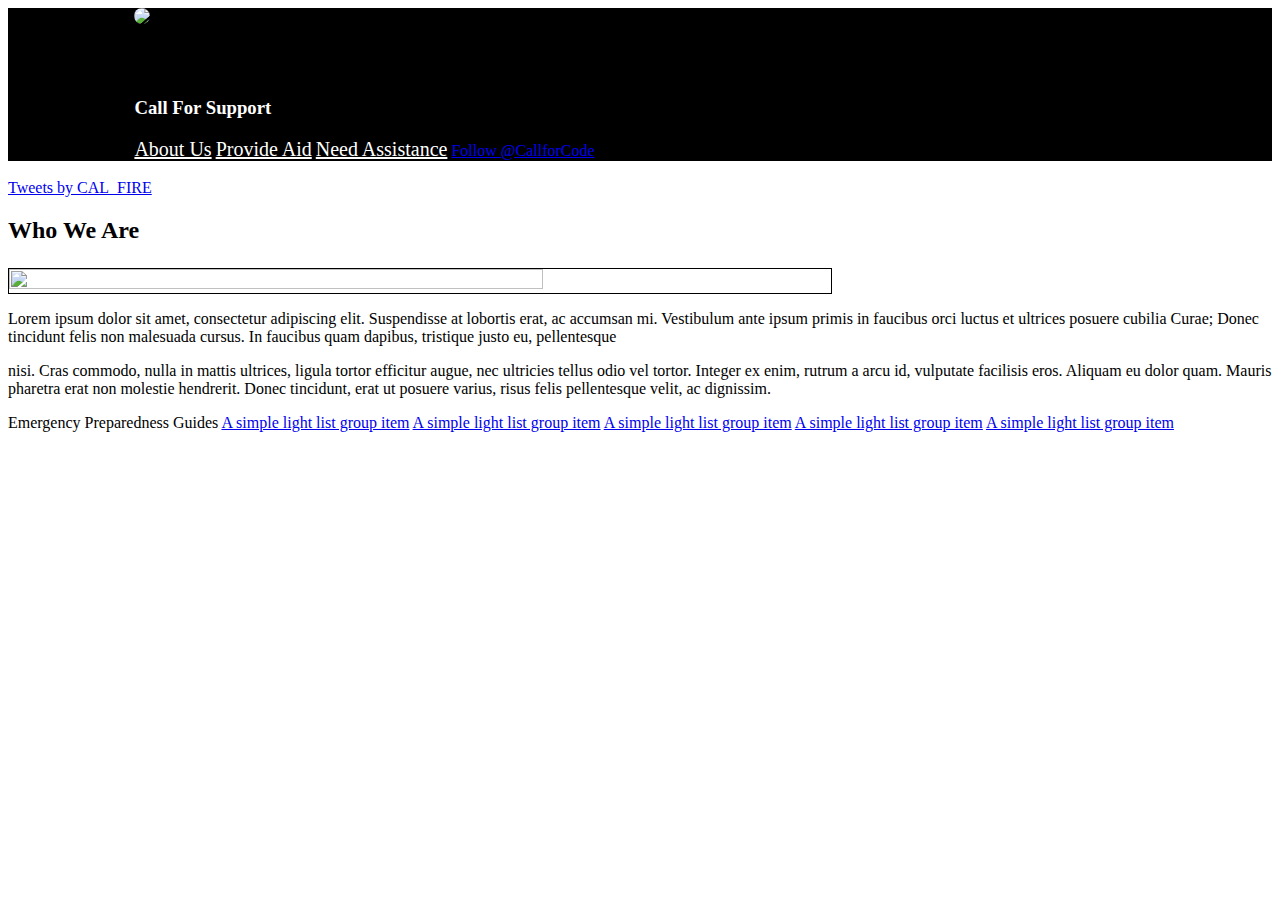
==== index.html @ be0e993f "About Us Page" ====
<!DOCTYPE html>
<html lang="en">

<head>
  <meta charset="UTF-8">
  <title> Call for Support </title>
  <link rel="stylesheet" href="https://stackpath.bootstrapcdn.com/bootstrap/4.1.1/css/bootstrap.min.css" integrity="sha384-WskhaSGFgHYWDcbwN70/dfYBj47jz9qbsMId/iRN3ewGhXQFZCSftd1LZCfmhktB"
    crossorigin="anonymous">
  <link rel="stylesheet" type="text/css" href="style.css">

</head>
<header>
  <div class="container-fluid" id="header">
    <div class "row">
      <div class="col-12">
        <div class="jumbotron jumbotron-fluid">
          <div class="row">
            <div class="col-md-2">
              <img id="radar" src="https://media.kasperskydaily.com/wp-content/uploads/sites/87/2015/07/05201606/wifi-radar-featured.jpg">
            </div>
            <div class="col-md-10">
              <div class="title">
                <h3 class="display-7">Call
                  <span> For </span>Support</h3>
                <nav class="nav nav-pills nav-justified">
                  <a class="nav-link" href="#">About Us</a>
                  <a class="nav-link" href="#">Provide Aid</a>
                  <a class="nav-link" href="#">Need Assistance</a>
                  <a href="https://twitter.com/CallforCode?ref_src=twsrc%5Etfw" class="twitter-follow-button" data-show-count="false">Follow @CallforCode</a>
                  <script async src="https://platform.twitter.com/widgets.js" charset="utf-8"></script>

                </nav>
              </div>
            </div>
          </div>
        </div>


      </div>
    </div>
  </div>
</header>

<body>
  <br>
  <div class="container-fluid">
    <div class="row">
      <div class="col-md-3">
        <div class="container-fluid">
        <a class="twitter-timeline" href="https://twitter.com/CAL_FIRE?ref_src=twsrc%5Etfw" data-height="550px" scrolling="yes">Tweets by CAL_FIRE</a>
        <script async src="https://platform.twitter.com/widgets.js" charset="utf-8"></script>
        
      </div>
    </div>
      <div class="col-md-6">
        <div class="content">
          <h2>Who We Are</h2>
          <div class="img">

            <img src="https://cdn.dribbble.com/users/21845/screenshots/3938419/placeholder.png" height="65%" width="65%" style="float: center; margin: 4px 10px 0px 0px; border: 1px solid #000000;">

            <p>
              Lorem ipsum dolor sit amet, consectetur adipiscing elit. Suspendisse at lobortis erat, ac accumsan mi. Vestibulum ante ipsum
              primis in faucibus orci luctus et ultrices posuere cubilia Curae; Donec tincidunt felis non malesuada cursus.
              In faucibus quam dapibus, tristique justo eu, pellentesque
            </p>
            <p>
              nisi. Cras commodo, nulla in mattis ultrices, ligula tortor efficitur augue, nec ultricies tellus odio vel tortor. Integer
              ex enim, rutrum a arcu id, vulputate facilisis eros. Aliquam eu dolor quam. Mauris pharetra erat non molestie
              hendrerit. Donec tincidunt, erat ut posuere varius, risus felis pellentesque velit, ac dignissim.
            </p>
          </div>
        </div>
      </div>
      <div class="col-md-3">
        <div class="list-group">
          <a  class="list-group-item list-group-item-action disabled">Emergency Preparedness Guides</a>


          <a href="#" class="list-group-item list-group-item-action list-group-item-light">A simple light list group item</a>
          <a href="#" class="list-group-item list-group-item-action list-group-item-light">A simple light list group item</a>
          <a href="#" class="list-group-item list-group-item-action list-group-item-light">A simple light list group item</a>
          <a href="#" class="list-group-item list-group-item-action list-group-item-light">A simple light list group item</a>
          <a href="#" class="list-group-item list-group-item-action list-group-item-light">A simple light list group item</a>
        </div>
      </div>
    </div>





  </div>


  <script src="https://code.jquery.com/jquery-3.3.1.slim.min.js" integrity="sha384-q8i/X+965DzO0rT7abK41JStQIAqVgRVzpbzo5smXKp4YfRvH+8abtTE1Pi6jizo"
    crossorigin="anonymous"></script>
  <script src="https://cdnjs.cloudflare.com/ajax/libs/popper.js/1.14.3/umd/popper.min.js" integrity="sha384-ZMP7rVo3mIykV+2+9J3UJ46jBk0WLaUAdn689aCwoqbBJiSnjAK/l8WvCWPIPm49"
    crossorigin="anonymous"></script>
  <script src="https://stackpath.bootstrapcdn.com/bootstrap/4.1.2/js/bootstrap.min.js" integrity="sha384-o+RDsa0aLu++PJvFqy8fFScvbHFLtbvScb8AjopnFD+iEQ7wo/CG0xlczd+2O/em"
    crossorigin="anonymous"></script>
  <script src="https://stackpath.bootstrapcdn.com/bootstrap/4.1.1/js/bootstrap.min.js" integrity="sha384-smHYKdLADwkXOn1EmN1qk/HfnUcbVRZyYmZ4qpPea6sjB/pTJ0euyQp0Mk8ck+5T"
    crossorigin="anonymous"></script>
</body>

</html>
---- style.css ----
/* Header */
.jumbotron {
    background-color:rgba(0, 0, 0, 0);
    color:white;
    width:100%;
    padding:0%;
    margin:0%;   
}

.title,{
    padding-top:5%;
    font-family:inherit;
    padding-left:5%;
    

}
#header {
    
    background-color:black;
    padding-left: 10%;
    padding-right:10%;
    background-image: url("https://coolbackgrounds.io/images/backgrounds/compute-83062381.png");
    background-size:50%;
    
    
}
span {
    color:white;
}
h3 {
    color:white(28, 28, 235);
    padding-top:5%;
    padding-bottom:0%;
    
}
#radar {
    max-width: 100%;
    border-radius: 50%;
}

.nav-link, .nav-tabs {
    font-size: 20px;
    color:white;
    font-family:inherit;
    border-bottom:0px;
}
.twitter-follow-button {
    margin-top:2%;
}

/* Body */
.twitter-widget-1 {
    max-height:550px;
    overflow: hidden;
}
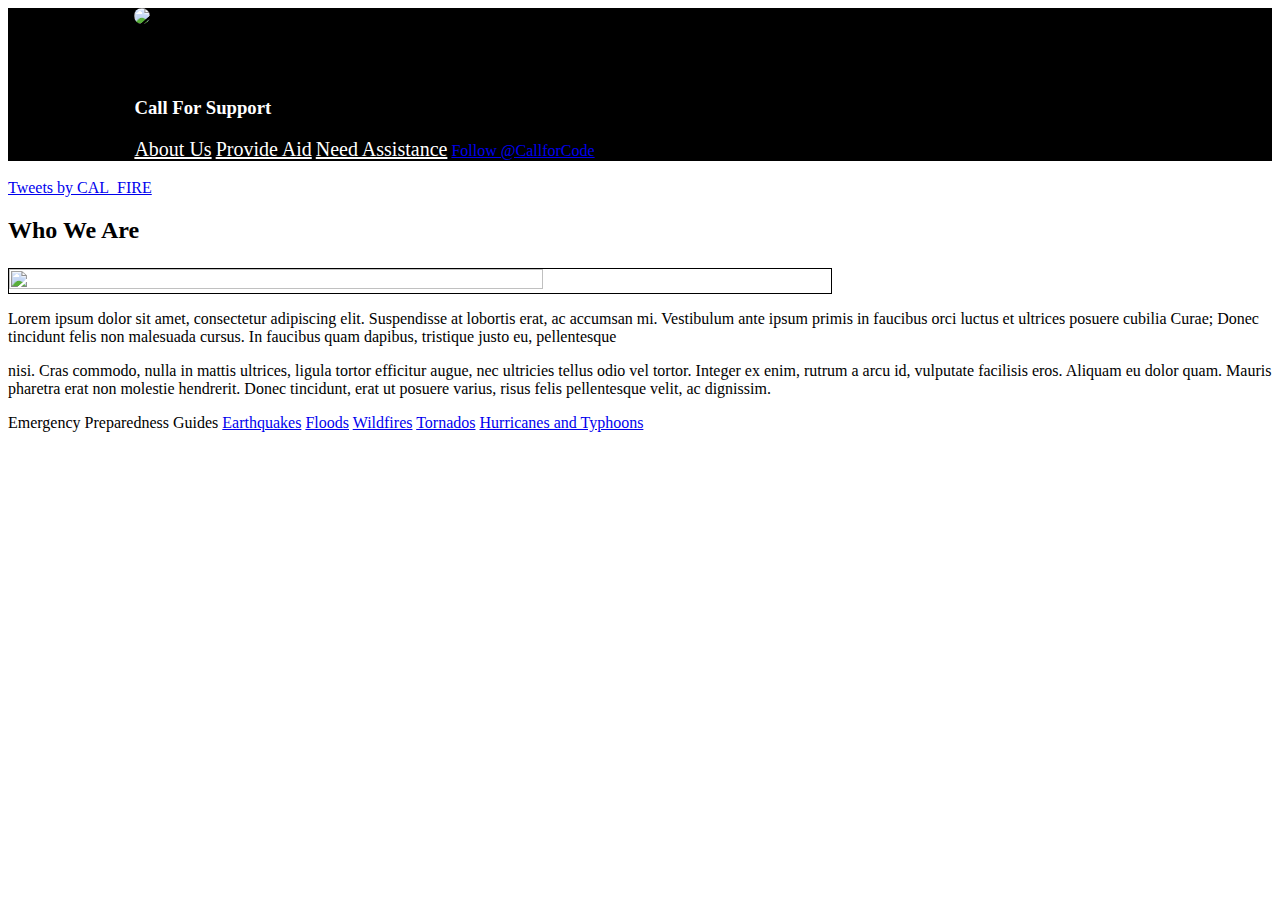
==== commit 50e256c1: "aboutUs" ====
--- a/index.html
+++ b/index.html
@@ -9,6 +9,7 @@
   <link rel="stylesheet" type="text/css" href="style.css">
 
 </head>
+<!-- Everything within the header tag should be copied across all pages -->
 <header>
   <div class="container-fluid" id="header">
     <div class "row">
@@ -77,11 +78,11 @@
           <a  class="list-group-item list-group-item-action disabled">Emergency Preparedness Guides</a>
 
 
-          <a href="#" class="list-group-item list-group-item-action list-group-item-light">A simple light list group item</a>
-          <a href="#" class="list-group-item list-group-item-action list-group-item-light">A simple light list group item</a>
-          <a href="#" class="list-group-item list-group-item-action list-group-item-light">A simple light list group item</a>
-          <a href="#" class="list-group-item list-group-item-action list-group-item-light">A simple light list group item</a>
-          <a href="#" class="list-group-item list-group-item-action list-group-item-light">A simple light list group item</a>
+          <a href="https://www.ready.gov/earthquakes" class="list-group-item list-group-item-action list-group-item-light">Earthquakes</a>
+          <a href="https://www.ready.gov/floods" class="list-group-item list-group-item-action list-group-item-light">Floods</a>
+          <a href="https://www.ready.gov/wildfires" class="list-group-item list-group-item-action list-group-item-light">Wildfires</a>
+          <a href="https://www.ready.gov/tornadoes" class="list-group-item list-group-item-action list-group-item-light">Tornados</a>
+          <a href="https://www.ready.gov/hurricanes" class="list-group-item list-group-item-action list-group-item-light">Hurricanes and Typhoons</a>
         </div>
       </div>
     </div>
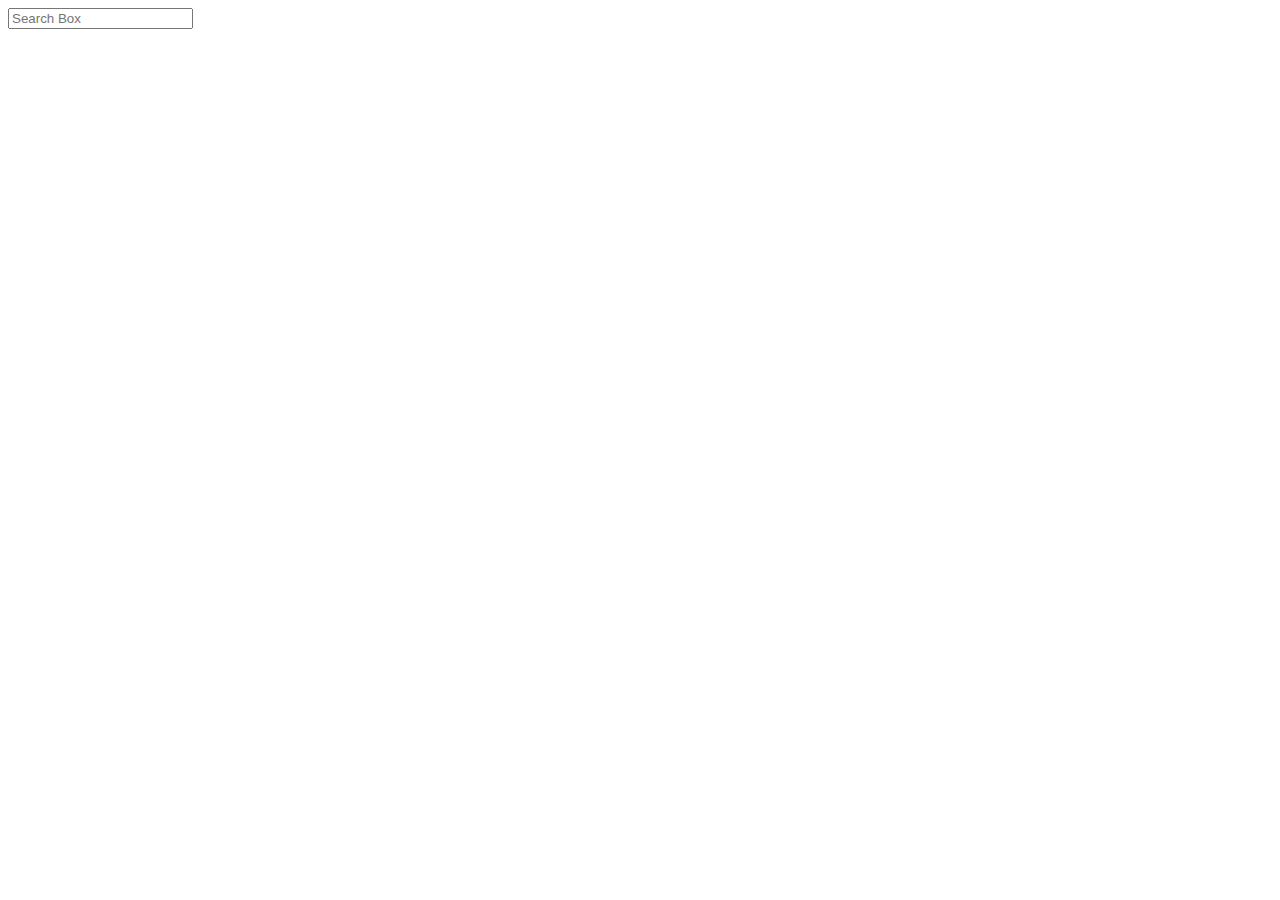
==== commit ea8cc417: "First Commit" ====
--- a/index.html
+++ b/index.html
@@ -1,107 +1,20 @@
 <!DOCTYPE html>
-<html lang="en">
+<html>
 
 <head>
-  <meta charset="UTF-8">
-  <title> Call for Support </title>
-  <link rel="stylesheet" href="https://stackpath.bootstrapcdn.com/bootstrap/4.1.1/css/bootstrap.min.css" integrity="sha384-WskhaSGFgHYWDcbwN70/dfYBj47jz9qbsMId/iRN3ewGhXQFZCSftd1LZCfmhktB"
-    crossorigin="anonymous">
-  <link rel="stylesheet" type="text/css" href="style.css">
-
+  <meta name="viewport" content="initial-scale=1.0, user-scalable=no">
+  <meta charset="utf-8">
+  <title>Places Search Box</title>
+  <link rel="stylesheet" type="text/css" media="screen" href="assets/style.css" />
+  <script type="text/javascript" src="assets/app.js"></script>
 </head>
-<!-- Everything within the header tag should be copied across all pages -->
-<header>
-  <div class="container-fluid" id="header">
-    <div class "row">
-      <div class="col-12">
-        <div class="jumbotron jumbotron-fluid">
-          <div class="row">
-            <div class="col-md-2">
-              <img id="radar" src="https://media.kasperskydaily.com/wp-content/uploads/sites/87/2015/07/05201606/wifi-radar-featured.jpg">
-            </div>
-            <div class="col-md-10">
-              <div class="title">
-                <h3 class="display-7">Call
-                  <span> For </span>Support</h3>
-                <nav class="nav nav-pills nav-justified">
-                  <a class="nav-link" href="#">About Us</a>
-                  <a class="nav-link" href="#">Provide Aid</a>
-                  <a class="nav-link" href="#">Need Assistance</a>
-                  <a href="https://twitter.com/CallforCode?ref_src=twsrc%5Etfw" class="twitter-follow-button" data-show-count="false">Follow @CallforCode</a>
-                  <script async src="https://platform.twitter.com/widgets.js" charset="utf-8"></script>
-
-                </nav>
-              </div>
-            </div>
-          </div>
-        </div>
-
-
-      </div>
-    </div>
-  </div>
-</header>
 
 <body>
-  <br>
-  <div class="container-fluid">
-    <div class="row">
-      <div class="col-md-3">
-        <div class="container-fluid">
-        <a class="twitter-timeline" href="https://twitter.com/CAL_FIRE?ref_src=twsrc%5Etfw" data-height="550px" scrolling="yes">Tweets by CAL_FIRE</a>
-        <script async src="https://platform.twitter.com/widgets.js" charset="utf-8"></script>
-        
-      </div>
-    </div>
-      <div class="col-md-6">
-        <div class="content">
-          <h2>Who We Are</h2>
-          <div class="img">
+  <input id="pac-input" class="controls" type="text" placeholder="Search Box">
+  <div id="map"></div>
 
-            <img src="https://cdn.dribbble.com/users/21845/screenshots/3938419/placeholder.png" height="65%" width="65%" style="float: center; margin: 4px 10px 0px 0px; border: 1px solid #000000;">
-
-            <p>
-              Lorem ipsum dolor sit amet, consectetur adipiscing elit. Suspendisse at lobortis erat, ac accumsan mi. Vestibulum ante ipsum
-              primis in faucibus orci luctus et ultrices posuere cubilia Curae; Donec tincidunt felis non malesuada cursus.
-              In faucibus quam dapibus, tristique justo eu, pellentesque
-            </p>
-            <p>
-              nisi. Cras commodo, nulla in mattis ultrices, ligula tortor efficitur augue, nec ultricies tellus odio vel tortor. Integer
-              ex enim, rutrum a arcu id, vulputate facilisis eros. Aliquam eu dolor quam. Mauris pharetra erat non molestie
-              hendrerit. Donec tincidunt, erat ut posuere varius, risus felis pellentesque velit, ac dignissim.
-            </p>
-          </div>
-        </div>
-      </div>
-      <div class="col-md-3">
-        <div class="list-group">
-          <a  class="list-group-item list-group-item-action disabled">Emergency Preparedness Guides</a>
-
-
-          <a href="https://www.ready.gov/earthquakes" class="list-group-item list-group-item-action list-group-item-light">Earthquakes</a>
-          <a href="https://www.ready.gov/floods" class="list-group-item list-group-item-action list-group-item-light">Floods</a>
-          <a href="https://www.ready.gov/wildfires" class="list-group-item list-group-item-action list-group-item-light">Wildfires</a>
-          <a href="https://www.ready.gov/tornadoes" class="list-group-item list-group-item-action list-group-item-light">Tornados</a>
-          <a href="https://www.ready.gov/hurricanes" class="list-group-item list-group-item-action list-group-item-light">Hurricanes and Typhoons</a>
-        </div>
-      </div>
-    </div>
-
-
-
-
-
-  </div>
-
-
-  <script src="https://code.jquery.com/jquery-3.3.1.slim.min.js" integrity="sha384-q8i/X+965DzO0rT7abK41JStQIAqVgRVzpbzo5smXKp4YfRvH+8abtTE1Pi6jizo"
-    crossorigin="anonymous"></script>
-  <script src="https://cdnjs.cloudflare.com/ajax/libs/popper.js/1.14.3/umd/popper.min.js" integrity="sha384-ZMP7rVo3mIykV+2+9J3UJ46jBk0WLaUAdn689aCwoqbBJiSnjAK/l8WvCWPIPm49"
-    crossorigin="anonymous"></script>
-  <script src="https://stackpath.bootstrapcdn.com/bootstrap/4.1.2/js/bootstrap.min.js" integrity="sha384-o+RDsa0aLu++PJvFqy8fFScvbHFLtbvScb8AjopnFD+iEQ7wo/CG0xlczd+2O/em"
-    crossorigin="anonymous"></script>
-  <script src="https://stackpath.bootstrapcdn.com/bootstrap/4.1.1/js/bootstrap.min.js" integrity="sha384-smHYKdLADwkXOn1EmN1qk/HfnUcbVRZyYmZ4qpPea6sjB/pTJ0euyQp0Mk8ck+5T"
-    crossorigin="anonymous"></script>
+  <script src="https://maps.googleapis.com/maps/api/js?key=AIzaSyBVOhYY8HkK0Goa5efXDus4h50LEVLep18&libraries=places&callback=initAutocomplete"
+    async defer></script>
 </body>
 
 </html>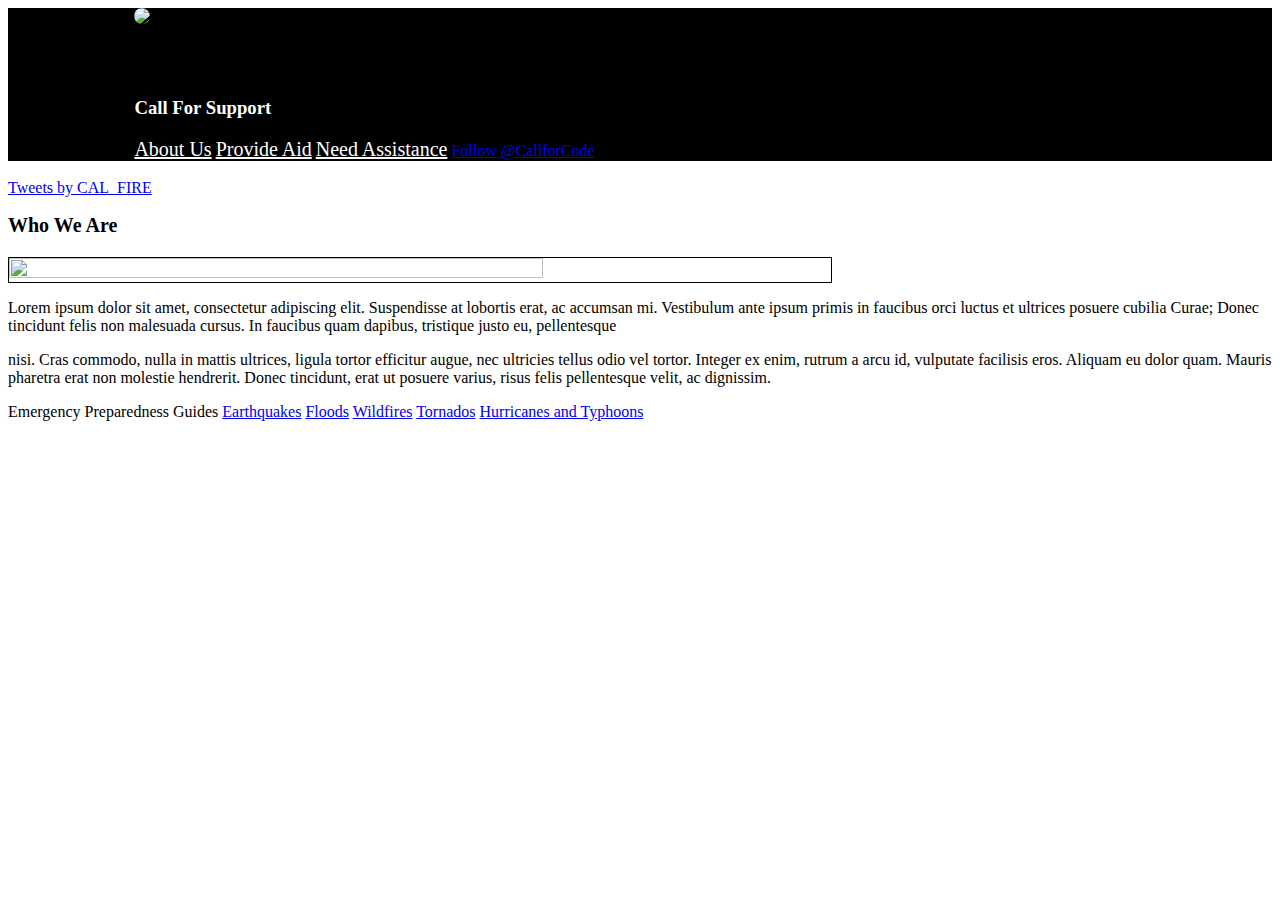
==== commit 172780cc: "Added OpenFEMA API" ====
--- a/index.html
+++ b/index.html
@@ -1,20 +1,98 @@
 <!DOCTYPE html>
-<html>
+<html lang="en">
 
 <head>
-  <meta name="viewport" content="initial-scale=1.0, user-scalable=no">
-  <meta charset="utf-8">
-  <title>Places Search Box</title>
-  <link rel="stylesheet" type="text/css" media="screen" href="assets/style.css" />
-  <script type="text/javascript" src="assets/app.js"></script>
+  <meta charset="UTF-8">
+  <title> Call for Support </title>
+  <link rel="stylesheet" href="https://stackpath.bootstrapcdn.com/bootstrap/4.1.1/css/bootstrap.min.css" integrity="sha384-WskhaSGFgHYWDcbwN70/dfYBj47jz9qbsMId/iRN3ewGhXQFZCSftd1LZCfmhktB"
+    crossorigin="anonymous">
+  <link rel="stylesheet" type="text/css" href="style.css">
+  <script src="https://cdnjs.cloudflare.com/ajax/libs/jquery/3.2.1/jquery.min.js"></script>
+    <script src="assets/javascript/app.js"></script>
 </head>
+<!-- Everything within the header tag should be copied across all pages -->
+<header>
+  <div class="container-fluid" id="header">
+    <div class "row">
+      <div class="col-12">
+        <div class="jumbotron jumbotron-fluid">
+          <div class="row">
+            <div class="col-md-2">
+              <img id="radar" src="https://media.kasperskydaily.com/wp-content/uploads/sites/87/2015/07/05201606/wifi-radar-featured.jpg">
+            </div>
+            <div class="col-md-10">
+              <div class="title">
+                <h3 class="display-7">Call
+                  <span> For </span>Support</h3>
+                <nav class="nav nav-pills nav-justified">
+                  <a class="nav-link" href="#">About Us</a>
+                  <a class="nav-link" href="#">Provide Aid</a>
+                  <a class="nav-link" href="#">Need Assistance</a>
+                  <a href="https://twitter.com/CallforCode?ref_src=twsrc%5Etfw" class="twitter-follow-button" data-show-count="false">Follow @CallforCode</a>
+                  <script async src="https://platform.twitter.com/widgets.js" charset="utf-8"></script>
+
+                </nav>
+              </div>
+            </div>
+          </div>
+        </div>
+
+
+      </div>
+    </div>
+  </div>
+</header>
 
 <body>
-  <input id="pac-input" class="controls" type="text" placeholder="Search Box">
-  <div id="map"></div>
+  <br>
+  <div class="container-fluid">
+    <div class="row">
+      <div class="col-md-3">
+        <div class="container-fluid">
+        <a class="twitter-timeline" href="https://twitter.com/CAL_FIRE?ref_src=twsrc%5Etfw" data-height="550px" scrolling="yes">Tweets by CAL_FIRE</a>
+        <script async src="https://platform.twitter.com/widgets.js" charset="utf-8"></script>
+        
+      </div>
+    </div>
+      <div class="col-md-6">
+        <div class="content">
+          <h2>Who We Are</h2>
+          <div class="img">
 
-  <script src="https://maps.googleapis.com/maps/api/js?key=AIzaSyBVOhYY8HkK0Goa5efXDus4h50LEVLep18&libraries=places&callback=initAutocomplete"
-    async defer></script>
+            <img src="https://cdn.dribbble.com/users/21845/screenshots/3938419/placeholder.png" height="65%" width="65%" style="float: center; margin: 4px 10px 0px 0px; border: 1px solid #000000;">
+
+            <p>
+              Lorem ipsum dolor sit amet, consectetur adipiscing elit. Suspendisse at lobortis erat, ac accumsan mi. Vestibulum ante ipsum
+              primis in faucibus orci luctus et ultrices posuere cubilia Curae; Donec tincidunt felis non malesuada cursus.
+              In faucibus quam dapibus, tristique justo eu, pellentesque
+            </p>
+            <p>
+              nisi. Cras commodo, nulla in mattis ultrices, ligula tortor efficitur augue, nec ultricies tellus odio vel tortor. Integer
+              ex enim, rutrum a arcu id, vulputate facilisis eros. Aliquam eu dolor quam. Mauris pharetra erat non molestie
+              hendrerit. Donec tincidunt, erat ut posuere varius, risus felis pellentesque velit, ac dignissim.
+            </p>
+          </div>
+        </div>
+      </div>
+      <div class="col-md-3">
+        <div class="list-group">
+          <a  class="list-group-item list-group-item-action disabled">Emergency Preparedness Guides</a>
+
+
+          <a href="https://www.ready.gov/earthquakes" class="list-group-item list-group-item-action list-group-item-light">Earthquakes</a>
+          <a href="https://www.ready.gov/floods" class="list-group-item list-group-item-action list-group-item-light">Floods</a>
+          <a href="https://www.ready.gov/wildfires" class="list-group-item list-group-item-action list-group-item-light">Wildfires</a>
+          <a href="https://www.ready.gov/tornadoes" class="list-group-item list-group-item-action list-group-item-light">Tornados</a>
+          <a href="https://www.ready.gov/hurricanes" class="list-group-item list-group-item-action list-group-item-light">Hurricanes and Typhoons</a>
+        </div>
+      </div>
+    </div>
+
+
+
+
+
+  </div>
 </body>
 
 </html>--- a/style.css
+++ b/style.css
@@ -0,0 +1,63 @@
+/* Header */
+.jumbotron {
+    background-color:rgba(0, 0, 0, 0);
+    color:white;
+    width:100%;
+    padding:0%;
+    margin:0%;   
+}
+
+.title,{
+    padding-top:5%;
+    font-family:inherit;
+    padding-left:5%;
+    
+
+}
+#header {
+    
+    background-color:black;
+    padding-left: 10%;
+    padding-right:10%;
+    background-image: url("https://coolbackgrounds.io/images/backgrounds/compute-83062381.png");
+    background-size:50%;
+    
+    
+}
+span {
+    color:white;
+}
+h3 {
+    color:white(28, 28, 235);
+    padding-top:5%;
+    padding-bottom:0%;
+    
+}
+#radar {
+    max-width: 100%;
+    border-radius: 50%;
+}
+
+.nav-link, .nav-tabs {
+    font-size: 20px;
+    color:white;
+    font-family:inherit;
+    border-bottom:0px;
+}
+.twitter-follow-button {
+    margin-top:2%;
+}
+
+/* Body */
+.twitter-widget-1 {
+    max-height:550px;
+    overflow: hidden;
+}
+
+.content {
+font-family:inherit;
+}
+
+h2 {
+font-size: 20px;
+}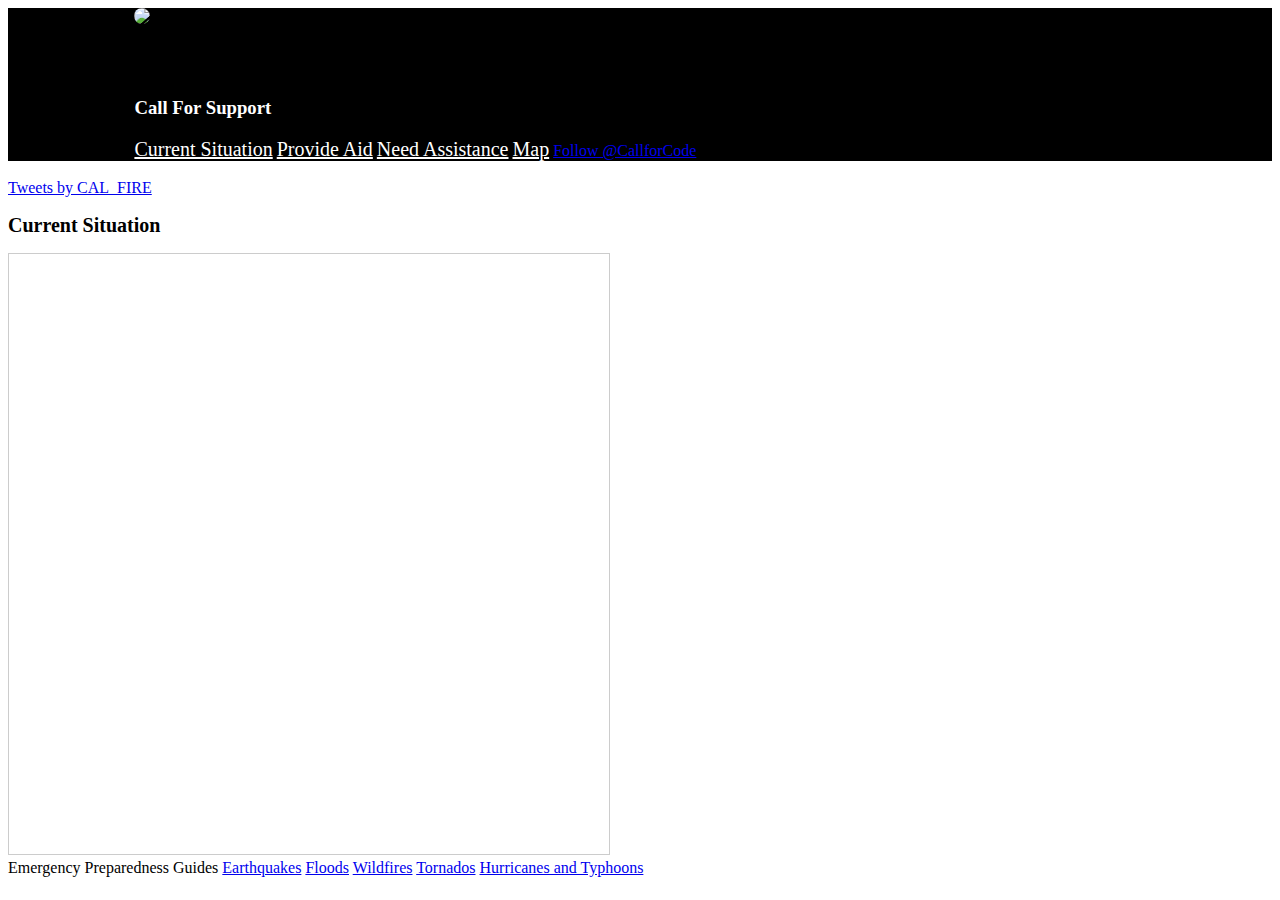
==== commit c959c78c: "final1" ====
--- a/index.html
+++ b/index.html
@@ -8,7 +8,7 @@
     crossorigin="anonymous">
   <link rel="stylesheet" type="text/css" href="style.css">
   <script src="https://cdnjs.cloudflare.com/ajax/libs/jquery/3.2.1/jquery.min.js"></script>
-    <script src="assets/javascript/app.js"></script>
+  <script src="assets/javascript/app.js"></script>
 </head>
 <!-- Everything within the header tag should be copied across all pages -->
 <header>
@@ -25,9 +25,10 @@
                 <h3 class="display-7">Call
                   <span> For </span>Support</h3>
                 <nav class="nav nav-pills nav-justified">
-                  <a class="nav-link" href="#">About Us</a>
-                  <a class="nav-link" href="#">Provide Aid</a>
-                  <a class="nav-link" href="#">Need Assistance</a>
+                  <a class="nav-link" href="index.html">Current Situation</a>
+                  <a class="nav-link" href="offered.html">Provide Aid</a>
+                  <a class="nav-link" href="adviceSeeking.html">Need Assistance</a>
+                  <a class="nav-link" href="./Project-1-Stuff/map.html">Map</a>
                   <a href="https://twitter.com/CallforCode?ref_src=twsrc%5Etfw" class="twitter-follow-button" data-show-count="false">Follow @CallforCode</a>
                   <script async src="https://platform.twitter.com/widgets.js" charset="utf-8"></script>
 
@@ -56,21 +57,11 @@
     </div>
       <div class="col-md-6">
         <div class="content">
-          <h2>Who We Are</h2>
+          <h2>Current Situation</h2>
           <div class="img">
 
-            <img src="https://cdn.dribbble.com/users/21845/screenshots/3938419/placeholder.png" height="65%" width="65%" style="float: center; margin: 4px 10px 0px 0px; border: 1px solid #000000;">
+            <iframe width="600" height="600" src="https://google.org/crisismap/us-wildfires?hl=en&llbox=40.422%2C38.118%2C-121.288%2C-124.573&t=TERRAIN&layers=5%2C2%2C16%2C17&embedded=true" style="border: 1px solid #ccc"></iframe>
 
-            <p>
-              Lorem ipsum dolor sit amet, consectetur adipiscing elit. Suspendisse at lobortis erat, ac accumsan mi. Vestibulum ante ipsum
-              primis in faucibus orci luctus et ultrices posuere cubilia Curae; Donec tincidunt felis non malesuada cursus.
-              In faucibus quam dapibus, tristique justo eu, pellentesque
-            </p>
-            <p>
-              nisi. Cras commodo, nulla in mattis ultrices, ligula tortor efficitur augue, nec ultricies tellus odio vel tortor. Integer
-              ex enim, rutrum a arcu id, vulputate facilisis eros. Aliquam eu dolor quam. Mauris pharetra erat non molestie
-              hendrerit. Donec tincidunt, erat ut posuere varius, risus felis pellentesque velit, ac dignissim.
-            </p>
           </div>
         </div>
       </div>
@@ -93,6 +84,22 @@
 
 
   </div>
+
+
+  <script src="https://code.jquery.com/jquery-3.3.1.slim.min.js" integrity="sha384-q8i/X+965DzO0rT7abK41JStQIAqVgRVzpbzo5smXKp4YfRvH+8abtTE1Pi6jizo"
+    crossorigin="anonymous"></script>
+  <script src="https://cdnjs.cloudflare.com/ajax/libs/popper.js/1.14.3/umd/popper.min.js" integrity="sha384-ZMP7rVo3mIykV+2+9J3UJ46jBk0WLaUAdn689aCwoqbBJiSnjAK/l8WvCWPIPm49"
+    crossorigin="anonymous"></script>
+  <script src="https://stackpath.bootstrapcdn.com/bootstrap/4.1.2/js/bootstrap.min.js" integrity="sha384-o+RDsa0aLu++PJvFqy8fFScvbHFLtbvScb8AjopnFD+iEQ7wo/CG0xlczd+2O/em"
+    crossorigin="anonymous"></script>
+  <script src="https://stackpath.bootstrapcdn.com/bootstrap/4.1.1/js/bootstrap.min.js" integrity="sha384-smHYKdLADwkXOn1EmN1qk/HfnUcbVRZyYmZ4qpPea6sjB/pTJ0euyQp0Mk8ck+5T"
+    crossorigin="anonymous"></script>
+
+
+    <script src="https://www.gstatic.com/firebasejs/5.3.0/firebase.js"></script>
+    <script src="firebase.js"></script>
+    
+
 </body>
 
 </html>--- a/style.css
+++ b/style.css
@@ -19,7 +19,7 @@
     background-color:black;
     padding-left: 10%;
     padding-right:10%;
-    background-image: url("https://coolbackgrounds.io/images/backgrounds/compute-83062381.png");
+    background-image: url("https://encrypted-tbn0.gstatic.com/images?q=tbn:ANd9GcQN0thZL83BFLmo0oS7IH2PS0BtFpSpstndq6OuKGwkXYPx-oF6");
     background-size:50%;
     
     
@@ -60,4 +60,8 @@
 
 h2 {
 font-size: 20px;
+}
+
+#nameProfile {
+    float: left;
 }